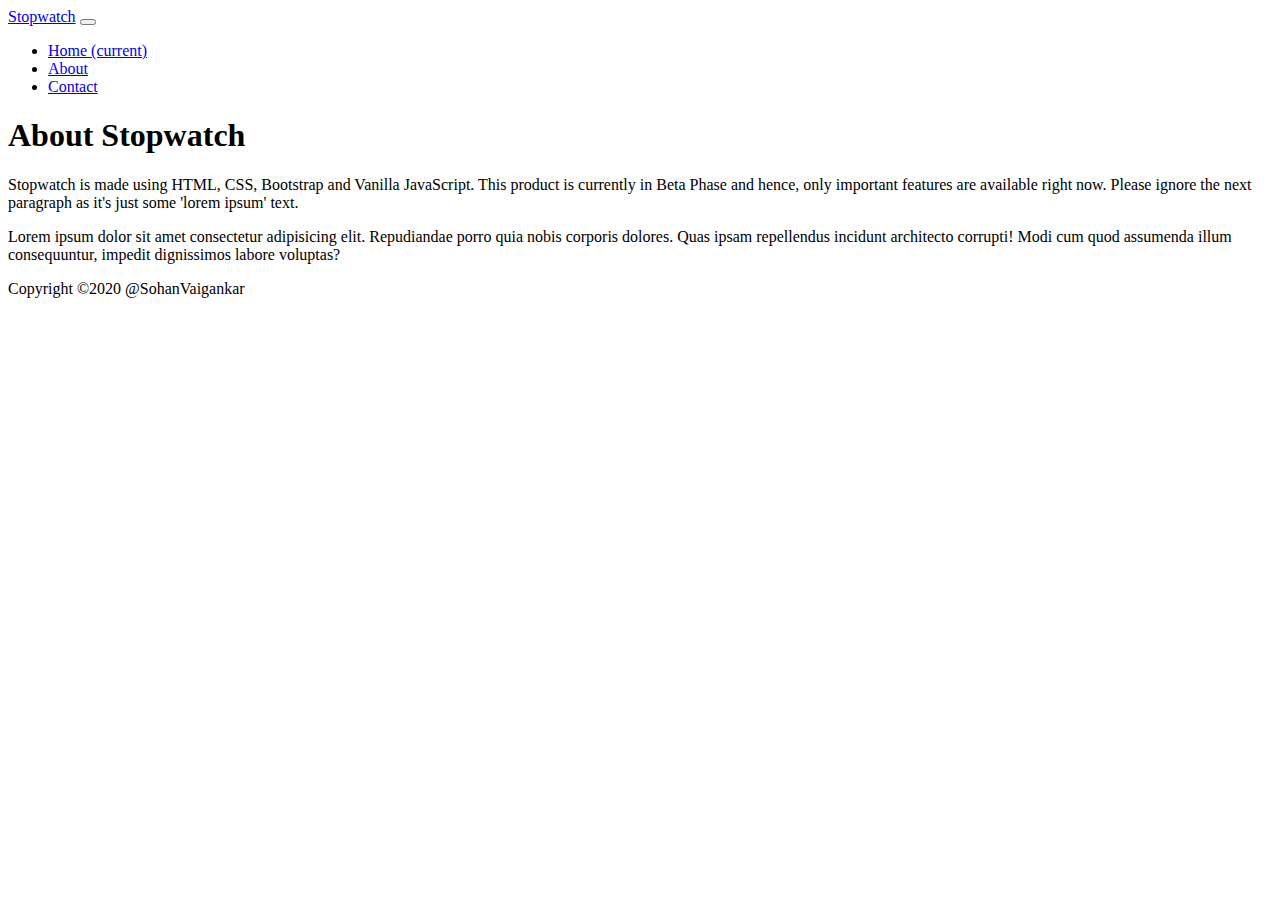
==== about.html @ 94ef629c "fix keypress issue and add info to about page" ====
<!DOCTYPE html>
<html lang="en">
  <head>
    <meta charset="UTF-8" />
    <meta
      name="viewport"
      content="width=device-width, initial-scale=1.0, shrink-to-fit=no"
    />
    <title>Stopwatch | About</title>
    <link
      rel="stylesheet"
      href="https://stackpath.bootstrapcdn.com/bootstrap/4.5.1/css/bootstrap.min.css"
      integrity="sha384-VCmXjywReHh4PwowAiWNagnWcLhlEJLA5buUprzK8rxFgeH0kww/aWY76TfkUoSX"
      crossorigin="anonymous"
    />
  </head>
  <body>
    <!-- Navbar -->
    <nav class="navbar navbar-expand-lg navbar-light bg-light">
      <div class="container">
        <a class="navbar-brand" href="#">Stopwatch</a>
        <button
          class="navbar-toggler"
          type="button"
          data-toggle="collapse"
          data-target="#navbarNav"
          aria-controls="navbarNav"
          aria-expanded="false"
          aria-label="Toggle navigation"
        >
          <span class="navbar-toggler-icon"></span>
        </button>
        <div
          class="collapse navbar-collapse justify-content-end"
          id="navbarNav"
        >
          <ul class="navbar-nav">
            <li class="nav-item">
              <a class="nav-link" href="./index.html">
                Home
                <span class="sr-only">(current)</span>
              </a>
            </li>
            <li class="nav-item active">
              <a class="nav-link" href="#">About</a>
            </li>
            <li class="nav-item">
              <a class="nav-link" href="./contact.html">Contact</a>
            </li>
          </ul>
        </div>
      </div>
    </nav>

    <section class="about-section container">
      <h1>About Stopwatch</h1>
      <p>
        Stopwatch is made using HTML, CSS, Bootstrap and Vanilla JavaScript.
        This product is currently in Beta Phase and hence, only important
        features are available right now.
        Please ignore the next paragraph as it's just some 'lorem ipsum' text.
      </p>
      <p>
        Lorem ipsum dolor sit amet consectetur adipisicing elit. Repudiandae
        porro quia nobis corporis dolores. Quas ipsam repellendus incidunt
        architecto corrupti! Modi cum quod assumenda illum consequuntur, impedit
        dignissimos labore voluptas?
      </p>
    </section>
    <!-- Footer -->
    <footer class="fixed-bottom text-center bg-light">
      <p class="container">
        Copyright &copy;2020 @SohanVaigankar
      </p>
    </footer>
    <script
      src="https://code.jquery.com/jquery-3.5.1.slim.min.js"
      integrity="sha384-DfXdz2htPH0lsSSs5nCTpuj/zy4C+OGpamoFVy38MVBnE+IbbVYUew+OrCXaRkfj"
      crossorigin="anonymous"
    ></script>
    <script
      src="https://cdn.jsdelivr.net/npm/popper.js@1.16.1/dist/umd/popper.min.js"
      integrity="sha384-9/reFTGAW83EW2RDu2S0VKaIzap3H66lZH81PoYlFhbGU+6BZp6G7niu735Sk7lN"
      crossorigin="anonymous"
    ></script>
    <script
      src="https://stackpath.bootstrapcdn.com/bootstrap/4.5.1/js/bootstrap.min.js"
      integrity="sha384-XEerZL0cuoUbHE4nZReLT7nx9gQrQreJekYhJD9WNWhH8nEW+0c5qq7aIo2Wl30J"
      crossorigin="anonymous"
    ></script>
  </body>
</html>
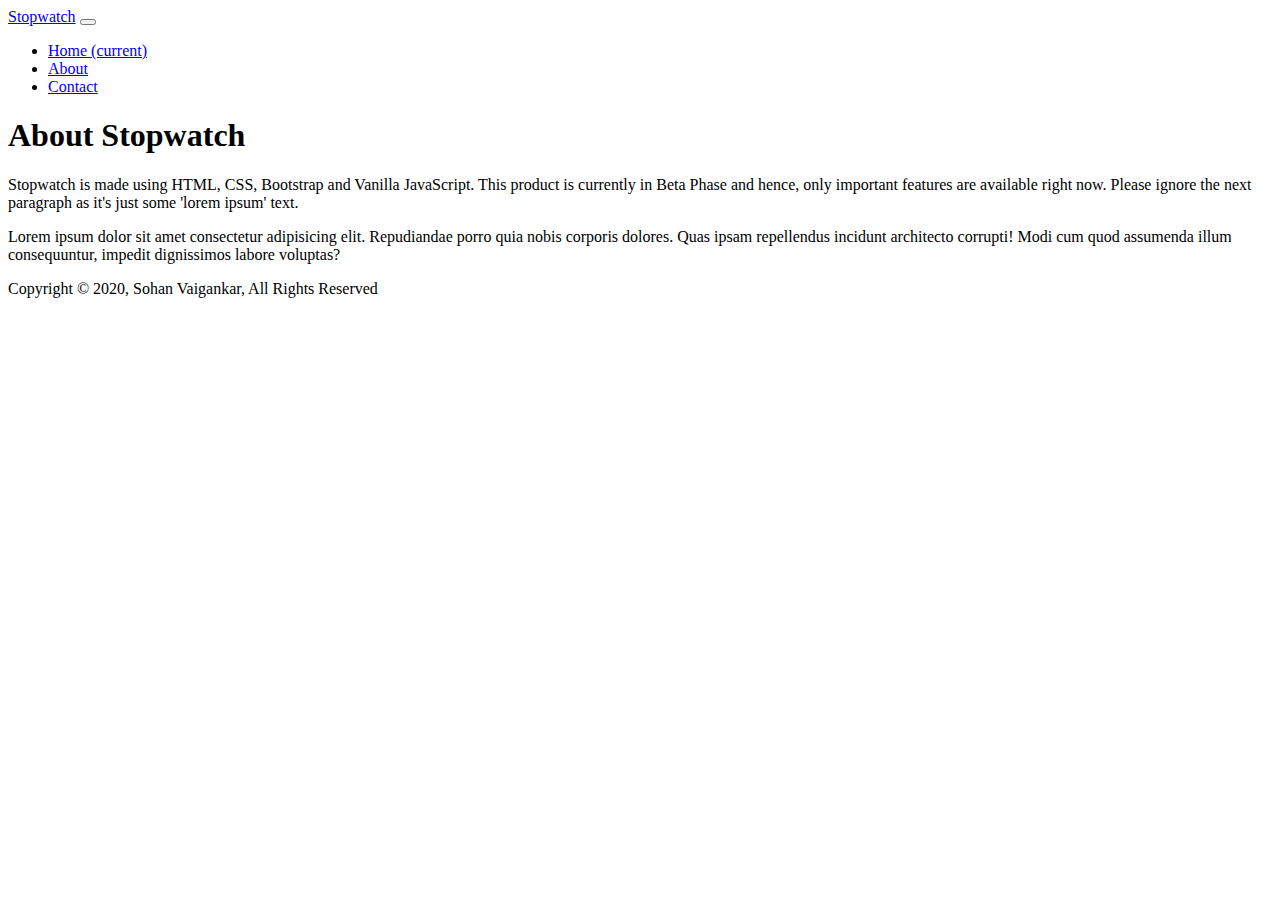
==== commit c6c5d9a7: "add instagram handle and fix footer text" ====
--- a/about.html
+++ b/about.html
@@ -57,8 +57,8 @@
       <p>
         Stopwatch is made using HTML, CSS, Bootstrap and Vanilla JavaScript.
         This product is currently in Beta Phase and hence, only important
-        features are available right now.
-        Please ignore the next paragraph as it's just some 'lorem ipsum' text.
+        features are available right now. Please ignore the next paragraph as
+        it's just some 'lorem ipsum' text.
       </p>
       <p>
         Lorem ipsum dolor sit amet consectetur adipisicing elit. Repudiandae
@@ -70,7 +70,7 @@
     <!-- Footer -->
     <footer class="fixed-bottom text-center bg-light">
       <p class="container">
-        Copyright &copy;2020 @SohanVaigankar
+        Copyright &copy; 2020, Sohan Vaigankar, All Rights Reserved
       </p>
     </footer>
     <script
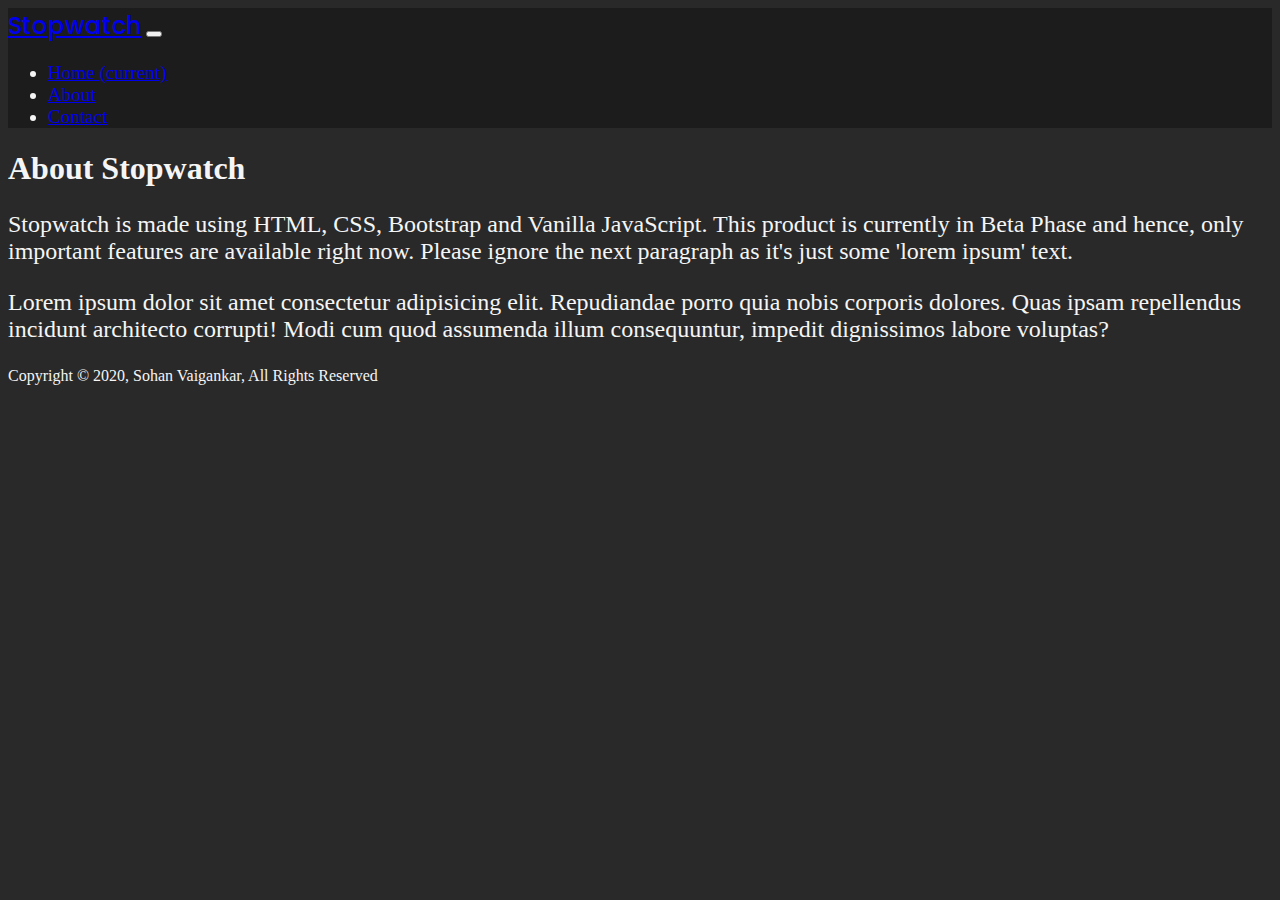
==== commit 709a30a0: "finish styling contact page and change color theme" ====
--- a/about.html
+++ b/about.html
@@ -8,17 +8,22 @@
     />
     <title>Stopwatch | About</title>
     <link
+      href="https://fonts.googleapis.com/css?family=Poppins&display=swap"
+      rel="stylesheet"
+    />
+    <link
       rel="stylesheet"
       href="https://stackpath.bootstrapcdn.com/bootstrap/4.5.1/css/bootstrap.min.css"
       integrity="sha384-VCmXjywReHh4PwowAiWNagnWcLhlEJLA5buUprzK8rxFgeH0kww/aWY76TfkUoSX"
       crossorigin="anonymous"
     />
+    <link rel="stylesheet" href="./assets/css/custom.css" />
   </head>
   <body>
     <!-- Navbar -->
-    <nav class="navbar navbar-expand-lg navbar-light bg-light">
+    <nav class="navbar navbar-expand-lg navbar-dark nav-bg-dark p-3">
       <div class="container">
-        <a class="navbar-brand" href="#">Stopwatch</a>
+        <a class="navbar-brand font-weight-bolder" href="#">Stopwatch</a>
         <button
           class="navbar-toggler"
           type="button"
@@ -52,8 +57,8 @@
       </div>
     </nav>
 
-    <section class="about-section container">
-      <h1>About Stopwatch</h1>
+    <section class="about-section container mt-5 py-2">
+      <h1 class="py-1">About Stopwatch</h1>
       <p>
         Stopwatch is made using HTML, CSS, Bootstrap and Vanilla JavaScript.
         This product is currently in Beta Phase and hence, only important
@@ -68,7 +73,7 @@
       </p>
     </section>
     <!-- Footer -->
-    <footer class="fixed-bottom text-center bg-light">
+    <footer class="fixed-bottom text-center mb-n2 p-1">
       <p class="container">
         Copyright &copy; 2020, Sohan Vaigankar, All Rights Reserved
       </p>
--- a/assets/css/custom.css
+++ b/assets/css/custom.css
@@ -0,0 +1,41 @@
+html,
+body {
+  background-color: rgb(41, 41, 41);
+  color: whitesmoke;
+}
+
+.navbar-brand {
+  font-weight: 500;
+  font-size: 1.5rem;
+  font-family: "Poppins", sans-serif;
+}
+
+.about-section p {
+  font-weight: 300;
+  font-size: 1.5rem;
+}
+
+.nav-bg-dark {
+  background-color: rgb(29, 28, 28);
+}
+
+.background-dark {
+  background-color: rgb(41, 41, 41);
+}
+
+.navbar-nav {
+  font-size: 1.2rem;
+}
+
+.contact-form form input,
+.contact-form form textarea {
+  background-color: whitesmoke;
+}
+
+.social-media ul li {
+  opacity: 0.8;
+}
+
+.social-media ul li:hover {
+  opacity: 1;
+}
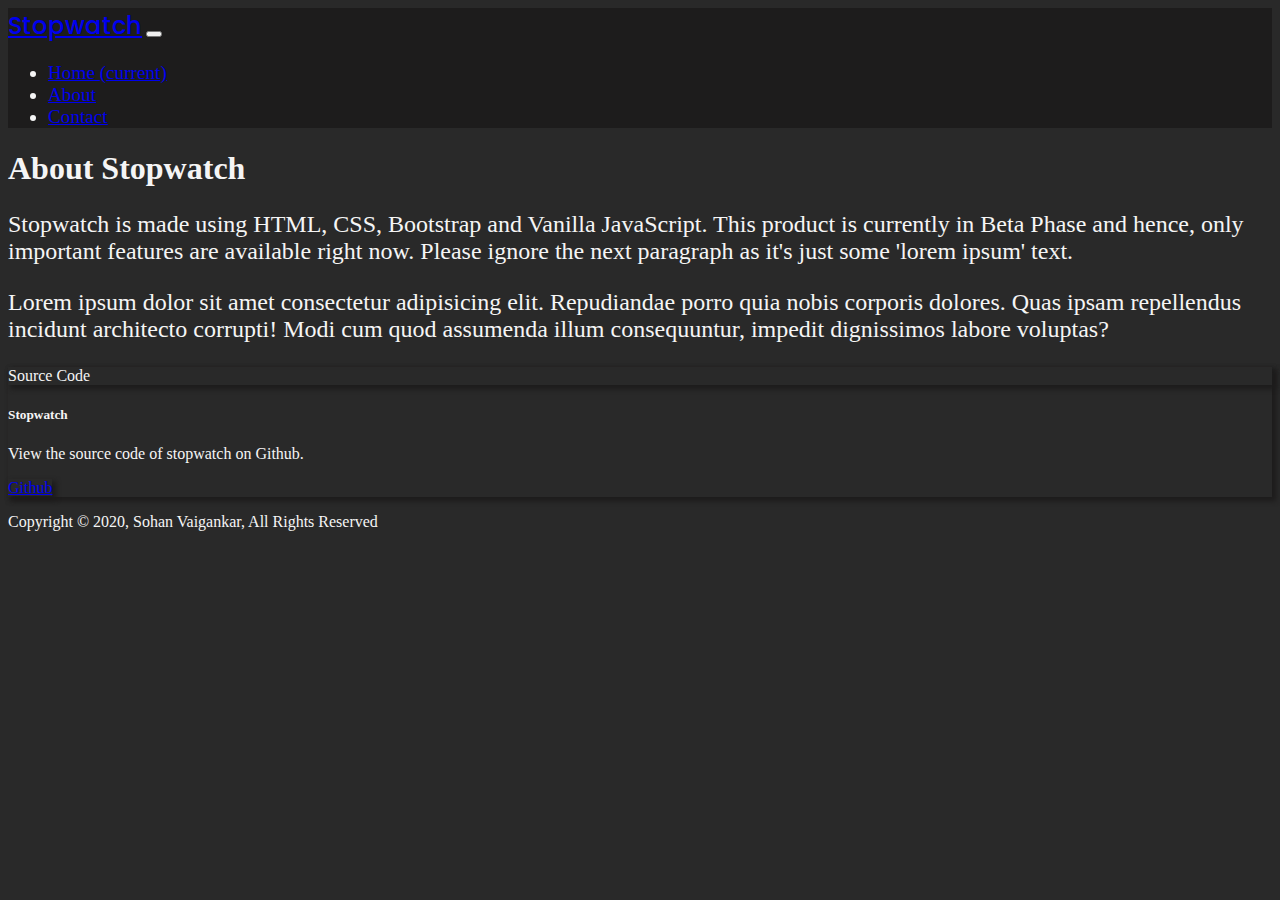
==== commit b93c1067: "Recreat homepage using Bootstrap" ====
--- a/about.html
+++ b/about.html
@@ -72,8 +72,27 @@
         dignissimos labore voluptas?
       </p>
     </section>
+
+    <!-- Source Code -->
+    <div class="card container dark-box-shadow background-dark p-3 mt-2 mb-4">
+      <div class="card-header dark-box-shadow">
+        Source Code
+      </div>
+      <div class="card-body">
+        <h5 class="card-title">Stopwatch</h5>
+        <p class="card-text">
+          View the source code of stopwatch on Github.
+        </p>
+        <a
+          target="_blank"
+          href="https://github.com/SohanVaigankar/stopwatch"
+          class="btn btn-primary dark-box-shadow"
+          >Github</a
+        >
+      </div>
+    </div>
     <!-- Footer -->
-    <footer class="fixed-bottom text-center mb-n2 p-1">
+    <footer class="text-center mb-n2 p-1">
       <p class="container">
         Copyright &copy; 2020, Sohan Vaigankar, All Rights Reserved
       </p>
--- a/assets/css/custom.css
+++ b/assets/css/custom.css
@@ -39,3 +39,26 @@
 .social-media ul li:hover {
   opacity: 1;
 }
+
+.social-media ul li a img {
+  height: 5rem;
+  width: 5rem;
+}
+
+.dark-box-shadow{
+  box-shadow: rgb(29, 28, 28) 0.2rem 0.2rem 0.3rem 0.1rem;
+}
+
+@media (max-width: 786px) {
+  .social-media ul li a img {
+    height: 4rem;
+    width: 4rem;
+  }
+}
+
+@media (max-width: 500px) {
+  .social-media ul li a img {
+    height: 3rem;
+    width: 3rem;
+  }
+}
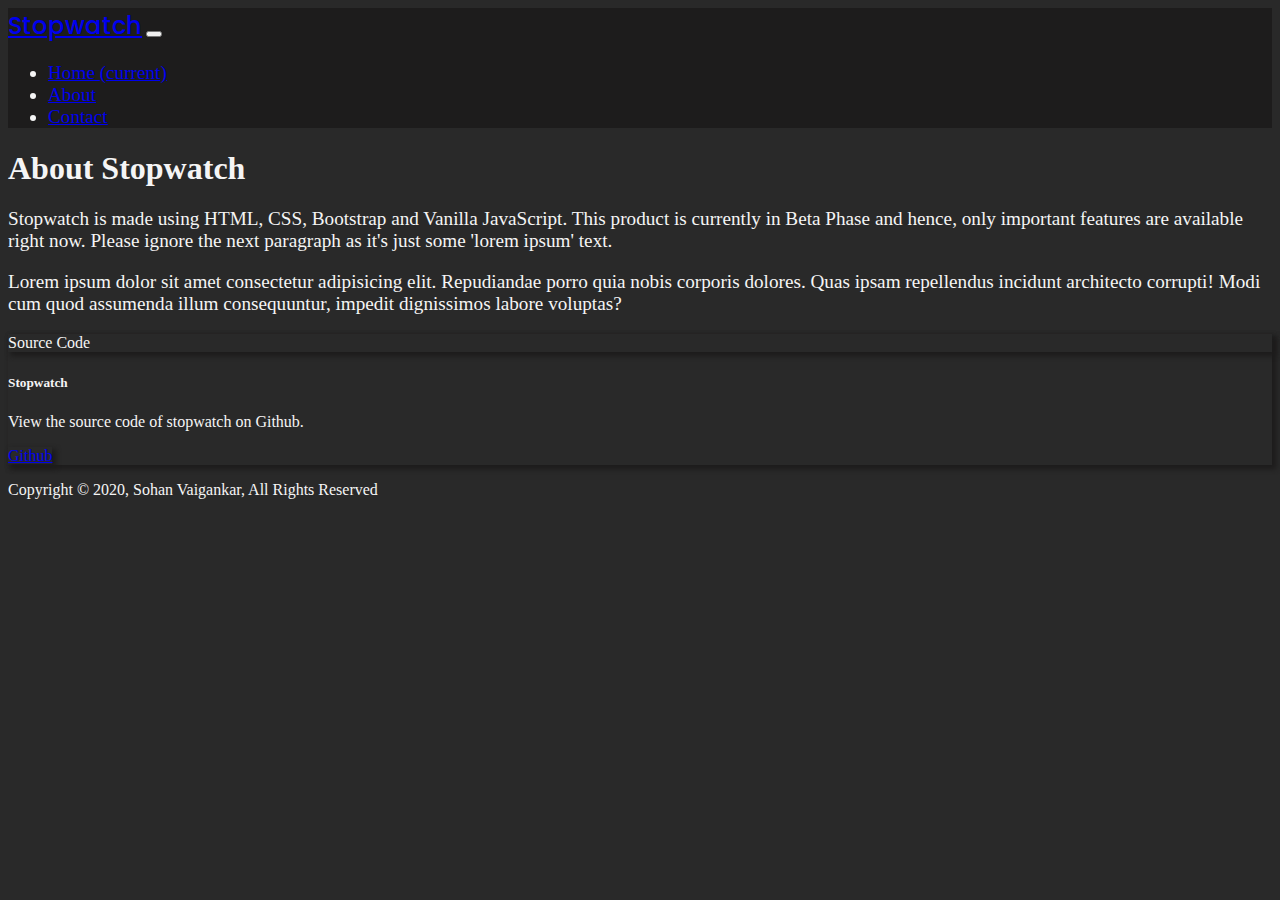
==== commit c1d1ee16: "change font-size of about content para" ====
--- a/about.html
+++ b/about.html
@@ -18,12 +18,19 @@
       crossorigin="anonymous"
     />
     <link rel="stylesheet" href="./assets/css/custom.css" />
+    <link
+      rel="shortcut icon"
+      href="./assets/logos/about-icon.ico"
+      type="image/x-icon"
+    />
   </head>
   <body>
     <!-- Navbar -->
-    <nav class="navbar navbar-expand-lg navbar-dark nav-bg-dark p-3">
+    <nav class="navbar navbar-expand-lg navbar-dark nav-bg-dark p-3 fixed-top">
       <div class="container">
-        <a class="navbar-brand font-weight-bolder" href="#">Stopwatch</a>
+        <a class="navbar-brand font-weight-bolder" href="./index.html"
+          >Stopwatch</a
+        >
         <button
           class="navbar-toggler"
           type="button"
@@ -57,8 +64,8 @@
       </div>
     </nav>
 
-    <section class="about-section container mt-5 py-2">
-      <h1 class="py-1">About Stopwatch</h1>
+    <section class="about-section container mt-5 py-5">
+      <h1 class="mt-2 py-2">About Stopwatch</h1>
       <p>
         Stopwatch is made using HTML, CSS, Bootstrap and Vanilla JavaScript.
         This product is currently in Beta Phase and hence, only important
@@ -74,15 +81,11 @@
     </section>
 
     <!-- Source Code -->
-    <div class="card container dark-box-shadow background-dark p-3 mt-2 mb-4">
-      <div class="card-header dark-box-shadow">
-        Source Code
-      </div>
+    <div class="card container dark-box-shadow background-dark p-3 mt-2 mb-5">
+      <div class="card-header dark-box-shadow">Source Code</div>
       <div class="card-body">
         <h5 class="card-title">Stopwatch</h5>
-        <p class="card-text">
-          View the source code of stopwatch on Github.
-        </p>
+        <p class="card-text">View the source code of stopwatch on Github.</p>
         <a
           target="_blank"
           href="https://github.com/SohanVaigankar/stopwatch"
--- a/assets/css/custom.css
+++ b/assets/css/custom.css
@@ -12,7 +12,7 @@
 
 .about-section p {
   font-weight: 300;
-  font-size: 1.5rem;
+  font-size: 1.2rem;
 }
 
 .nav-bg-dark {
@@ -45,20 +45,44 @@
   width: 5rem;
 }
 
-.dark-box-shadow{
+.dark-box-shadow {
   box-shadow: rgb(29, 28, 28) 0.2rem 0.2rem 0.3rem 0.1rem;
 }
 
 @media (max-width: 786px) {
+  .about-section h1 {
+    font-size: 2.2rem;
+  }
+
+  .about-section p {
+    font-size: 1.1rem;
+  }
+
   .social-media ul li a img {
     height: 4rem;
     width: 4rem;
   }
+
+  footer p {
+    font-size: 1rem;
+  }
 }
 
 @media (max-width: 500px) {
+  .about-section h1 {
+    font-size: 2rem;
+  }
+
+  .about-section p {
+    font-size: 1.1rem;
+  }
+
   .social-media ul li a img {
     height: 3rem;
     width: 3rem;
   }
+
+  footer p {
+    font-size: 0.9rem;
+  }
 }
